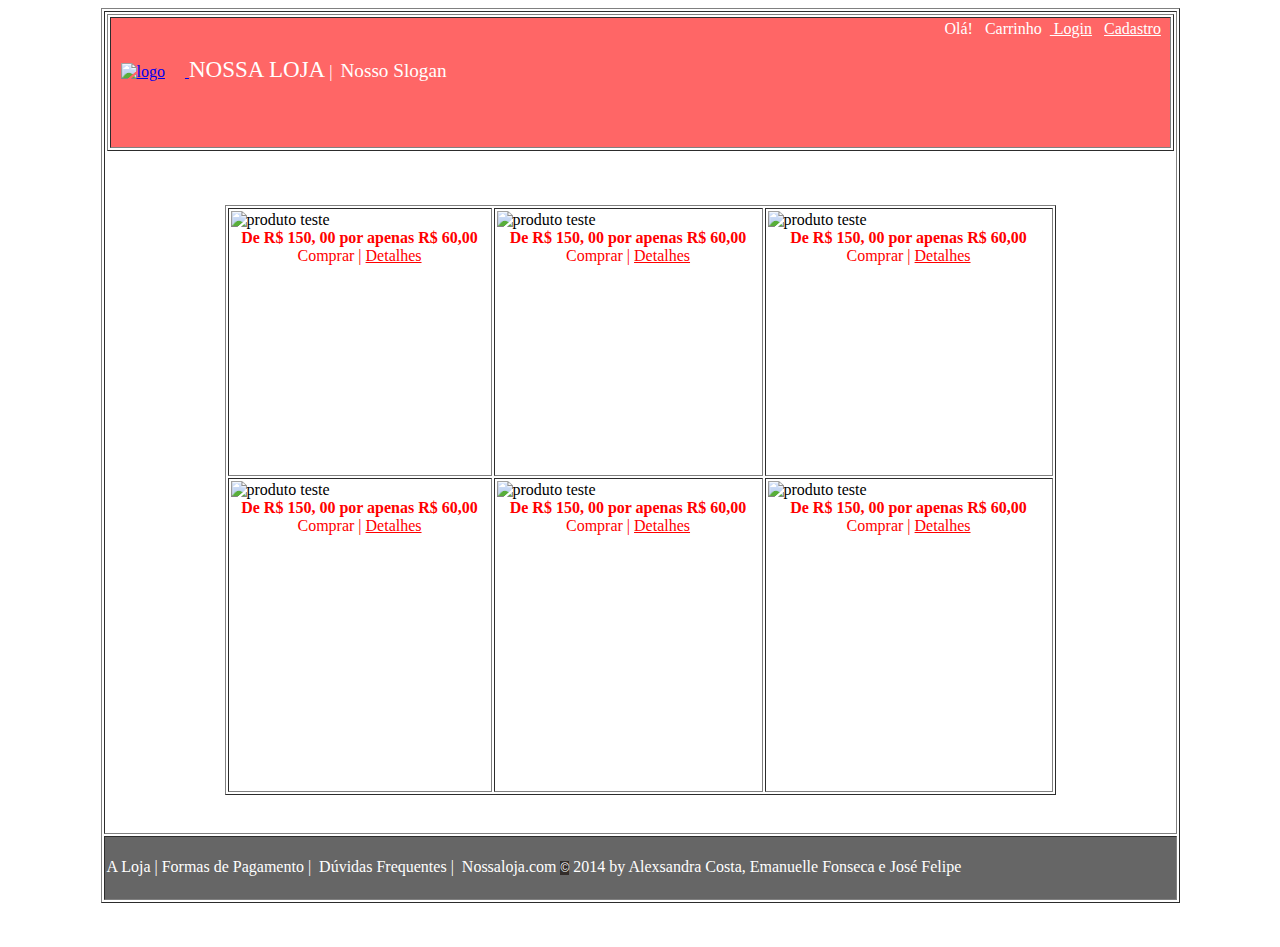
==== index.html @ 67880976 "Trabalho de Autoria Web - Primeira Versão" ====
<!DOCTYPE html PUBLIC "-//W3C//DTD HTML 4.01//EN" "http://www.w3.org/TR/html4/strict.dtd">
<html>
<head>
   <meta content="text/html; charset=ISO-8859-1" http-equiv="content-type"><title>Nossa Loja - Inicio</title></head><body>
<table style="text-align: left; width: 1079px; height: 797px; margin-left: auto; margin-right: auto;" border="1" cellpadding="2" cellspacing="2">

  <tbody>
    <tr>
      <td style="vertical-align: top;">
      <table style="text-align: left; width: 1067px; height: 137px;" border="1" cellpadding="2" cellspacing="2">
        <tbody>
          <tr>
            <td style="vertical-align: top; text-align: left; background-color: rgb(255, 102, 102);">&nbsp;&nbsp;&nbsp;&nbsp;&nbsp;&nbsp;&nbsp;&nbsp;&nbsp;&nbsp;&nbsp;&nbsp;&nbsp;&nbsp;&nbsp;&nbsp;&nbsp;&nbsp;&nbsp;&nbsp;&nbsp;&nbsp;&nbsp;&nbsp;&nbsp;&nbsp;&nbsp;&nbsp;&nbsp;&nbsp;&nbsp;&nbsp;&nbsp;&nbsp;&nbsp;&nbsp;&nbsp;&nbsp;&nbsp;&nbsp;&nbsp;&nbsp;&nbsp;&nbsp;&nbsp;&nbsp;&nbsp;&nbsp;&nbsp;&nbsp;&nbsp;&nbsp;&nbsp;&nbsp;&nbsp;&nbsp;&nbsp;&nbsp;&nbsp;&nbsp;&nbsp;&nbsp;&nbsp;&nbsp;&nbsp;&nbsp;&nbsp;&nbsp;&nbsp;&nbsp;&nbsp;&nbsp;&nbsp;&nbsp;&nbsp;&nbsp;&nbsp;&nbsp;&nbsp;&nbsp;&nbsp;&nbsp;&nbsp;&nbsp;&nbsp;&nbsp;&nbsp;&nbsp;&nbsp;&nbsp;&nbsp;&nbsp;&nbsp;&nbsp;&nbsp;&nbsp;&nbsp;&nbsp;&nbsp;&nbsp;&nbsp;&nbsp;&nbsp;&nbsp;&nbsp;&nbsp;&nbsp;&nbsp;&nbsp;<span style="color: white;">&nbsp;&nbsp;&nbsp;&nbsp;&nbsp;&nbsp;&nbsp;&nbsp;&nbsp;&nbsp;&nbsp;&nbsp;&nbsp;&nbsp;&nbsp;&nbsp;&nbsp;&nbsp;&nbsp;&nbsp;&nbsp;&nbsp;&nbsp;&nbsp;&nbsp;&nbsp;&nbsp;&nbsp;&nbsp;&nbsp;&nbsp;&nbsp;&nbsp;&nbsp;&nbsp;&nbsp;&nbsp;&nbsp;&nbsp;&nbsp;&nbsp;&nbsp;&nbsp;&nbsp;&nbsp;&nbsp;&nbsp;&nbsp;&nbsp;&nbsp;&nbsp;&nbsp;&nbsp;&nbsp;&nbsp;&nbsp;&nbsp;&nbsp;&nbsp;&nbsp;&nbsp;&nbsp;&nbsp;&nbsp;&nbsp;&nbsp;&nbsp;&nbsp;&nbsp;&nbsp;&nbsp;&nbsp;&nbsp;&nbsp;&nbsp;&nbsp;&nbsp;&nbsp;&nbsp;&nbsp;&nbsp;&nbsp;&nbsp;&nbsp;&nbsp;&nbsp;&nbsp;&nbsp;&nbsp;&nbsp;&nbsp;&nbsp;&nbsp;&nbsp;&nbsp;&nbsp;&nbsp;&nbsp;
Ol�!&nbsp;&nbsp; Carrinho&nbsp;&nbsp;<a style="color: white;" href="Login.html" target="_top"> Login</a>&nbsp;&nbsp; <a style="color: white;" href="Cadastro.html" target="_top">Cadastro</a></span><br style="color: white;">
            <br>
&nbsp; <a href="index.html"><img style="border: 0px solid ; width: 148px; height: 166px;" alt="logo" src="file:///C:/Users/H%20P/Desktop/Autoria%20Web%20-%20Emanuelle,%20Alexsandra,%20Jos%C3%A9%20Felipe%20-%20510/logo.png"></a><span style="color: white;">&nbsp;&nbsp;&nbsp;&nbsp;&nbsp;<a href="index.html" rel="tag" target="_top"><span style="color: white;"> </span></a><span style="color: white;"></span><big><big><span style="color: white;">NOSSA
LOJA</span></big></big> |&nbsp; <big>Nosso
Slogan</big></span><br>
            <br>
            </td>
          </tr>
        </tbody>
      </table>
      <br>
      
      <br>
      <br>
      <table style="text-align: left; width: 831px; margin-left: auto; margin-right: auto; height: 581px;" border="1" cellpadding="2" cellspacing="2">
        <tbody>
          <tr>
            <td style="vertical-align: top; width: 258px; height: 262px;"><img style="width: 256px; height: 256px;" alt="produto teste" src="file:///C:/Users/H%20P/Desktop/Autoria%20Web%20-%20Emanuelle,%20Alexsandra,%20Jos%C3%A9%20Felipe%20-%20510/produtoteste.png"><br>
            <div style="text-align: center;"><span style="color: red; font-weight: bold;">De R$ 150, 00 por apenas R$
60,00</span><br>
            </div>
            <div style="text-align: center; color: white;"><span style="color: red;">Comprar | <a style="color: red;" href="Detalhes.html" target="_top">Detalhes</a></span><br>
            </div>
            <br>
            </td>
            <td style="vertical-align: top; width: 263px; height: 262px;"><img style="width: 256px; height: 256px;" alt="produto teste" src="file:///C:/Users/H%20P/Desktop/Autoria%20Web%20-%20Emanuelle,%20Alexsandra,%20Jos%C3%A9%20Felipe%20-%20510/produtoteste.png"><br>
            <div style="text-align: center;"><span style="color: red; font-weight: bold;">De R$ 150, 00 por apenas R$
60,00</span><br>
            </div>
            <div style="text-align: center;"><span style="color: red;">Comprar
| <a style="color: red;" href="Detalhes.html" target="_top">Detalhes</a></span><br>
            </div>
            </td>
            <td style="vertical-align: top; width: 282px; height: 262px;"><img style="width: 256px; height: 256px;" alt="produto teste" src="file:///C:/Users/H%20P/Desktop/Autoria%20Web%20-%20Emanuelle,%20Alexsandra,%20Jos%C3%A9%20Felipe%20-%20510/produtoteste.png"><br>
            <div style="text-align: center;"><span style="color: red; font-weight: bold;">De R$ 150, 00 por apenas R$
60,00</span><br>
            </div>
            <div style="text-align: center;"><span style="color: red;">Comprar
| <a style="color: red;" href="Detalhes.html" target="_top">Detalhes</a></span><br>
            </div>
            </td>
          </tr>
          <tr>
            <td style="vertical-align: top; width: 258px; height: 308px;"><img style="width: 256px; height: 256px;" alt="produto teste" src="file:///C:/Users/H%20P/Desktop/Autoria%20Web%20-%20Emanuelle,%20Alexsandra,%20Jos%C3%A9%20Felipe%20-%20510/produtoteste.png"><br>
            <div style="text-align: center;"><span style="color: red; font-weight: bold;">De R$ 150, 00 por apenas R$
60,00</span><br>
            </div>
            <div style="text-align: center;"><span style="color: red;">Comprar
| <a style="color: red;" href="Detalhes.html" target="_top">Detalhes</a></span><br>
            </div>
            <br>
            <br>
            </td>
            <td style="vertical-align: top; width: 263px; height: 308px;"><img style="width: 256px; height: 256px;" alt="produto teste" src="file:///C:/Users/H%20P/Desktop/Autoria%20Web%20-%20Emanuelle,%20Alexsandra,%20Jos%C3%A9%20Felipe%20-%20510/produtoteste.png"><br>
            <div style="text-align: center;"><span style="color: red; font-weight: bold;">De R$ 150, 00 por apenas R$
60,00</span><br>
            </div>
            <div style="text-align: center;"><span style="color: red;">Comprar
| <a style="color: red;" href="Detalhes.html" target="_top">Detalhes</a></span><br>
            </div>
            </td>
            <td style="vertical-align: top; width: 282px; height: 308px;"><img style="width: 256px; height: 256px;" alt="produto teste" src="file:///C:/Users/H%20P/Desktop/Autoria%20Web%20-%20Emanuelle,%20Alexsandra,%20Jos%C3%A9%20Felipe%20-%20510/produtoteste.png"><br>
            <div style="text-align: center;"><span style="color: red; font-weight: bold;">De R$ 150, 00 por apenas R$
60,00</span><br>
            </div>
            <div style="text-align: center;"><span style="color: red;">Comprar
| <a style="color: red;" href="Detalhes.html" target="_top">Detalhes</a></span><br>
            </div>
            </td>
          </tr>
        </tbody>
      </table>
      <br>
      <br>
      </td>
    </tr>
    <tr>
      <td style="vertical-align: top; background-color: rgb(102, 102, 102);"><span style="color: white;">A Loja | Formas de Pagamento |&nbsp; D�vidas
Frequentes |&nbsp; Nossaloja.com </span><span style="color: white; font-family: Arial,Helvetica,sans-serif; font-size: 12px; font-style: normal; font-variant: normal; font-weight: normal; letter-spacing: normal; line-height: 58px; text-align: left; text-indent: 0px; text-transform: none; white-space: normal; word-spacing: 0px; background-color: rgb(50, 44, 41); display: inline ! important; float: none;">�</span><span style="color: white;"> 2014 by Alexsandra Costa, Emanuelle Fonseca e
Jos� Felipe </span><br>
      </td>
    </tr>
  </tbody>
</table>

<br>

<br>

</body></html>
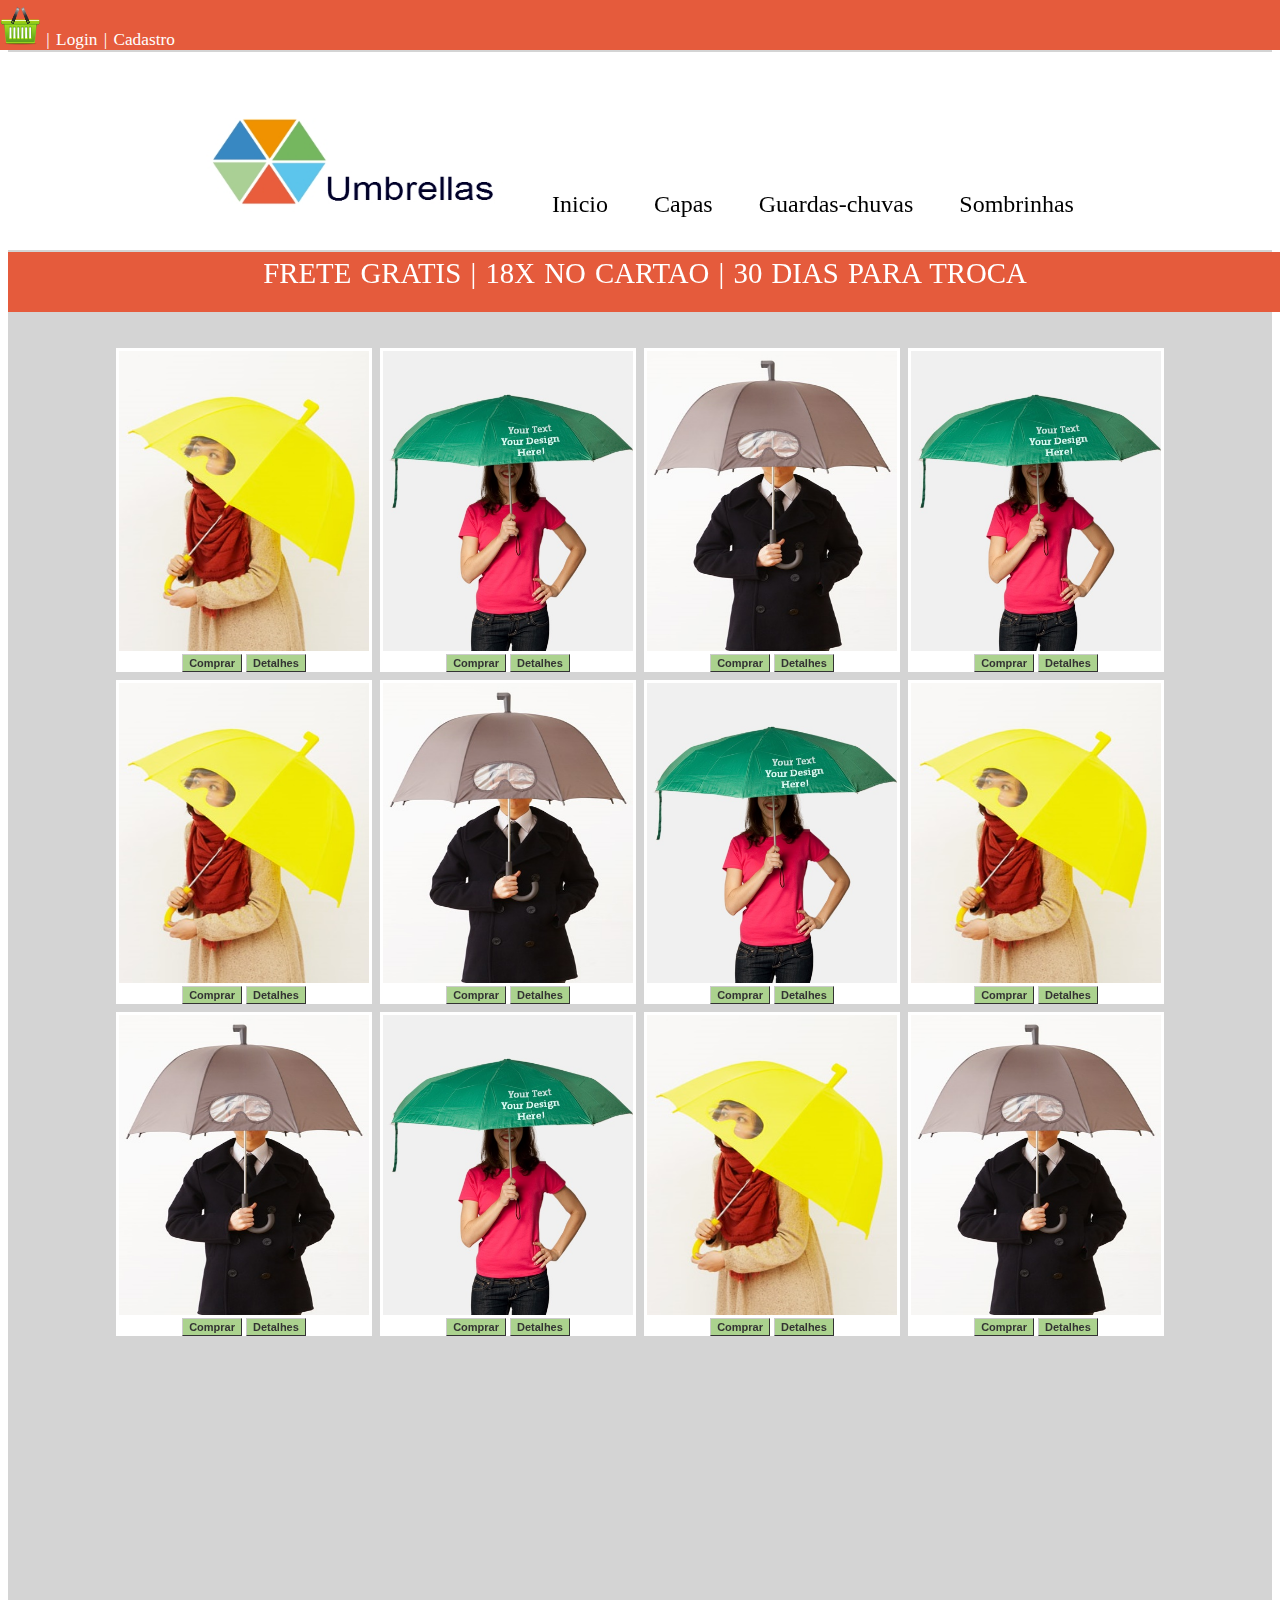
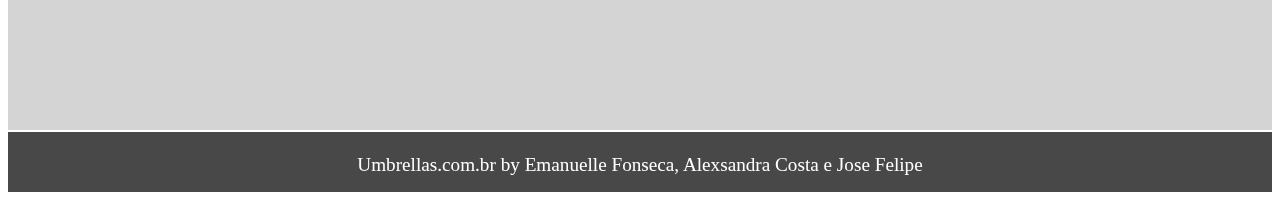
==== commit b3355d52: "Versão 2.0 do Trabalho de criação de um layout simples - IFMA" ====
--- a/index.html
+++ b/index.html
@@ -1,103 +1,133 @@
-<!DOCTYPE html PUBLIC "-//W3C//DTD HTML 4.01//EN" "http://www.w3.org/TR/html4/strict.dtd">
 <html>
 <head>
-   <meta content="text/html; charset=ISO-8859-1" http-equiv="content-type"><title>Nossa Loja - Inicio</title></head><body>
-<table style="text-align: left; width: 1079px; height: 797px; margin-left: auto; margin-right: auto;" border="1" cellpadding="2" cellspacing="2">
+<title> Umbrellas </title>
+<link rel="stylesheet" href="site.css"> <!-- importando folha de estilo - css -->
+</head>
 
-  <tbody>
-    <tr>
-      <td style="vertical-align: top;">
-      <table style="text-align: left; width: 1067px; height: 137px;" border="1" cellpadding="2" cellspacing="2">
-        <tbody>
-          <tr>
-            <td style="vertical-align: top; text-align: left; background-color: rgb(255, 102, 102);">&nbsp;&nbsp;&nbsp;&nbsp;&nbsp;&nbsp;&nbsp;&nbsp;&nbsp;&nbsp;&nbsp;&nbsp;&nbsp;&nbsp;&nbsp;&nbsp;&nbsp;&nbsp;&nbsp;&nbsp;&nbsp;&nbsp;&nbsp;&nbsp;&nbsp;&nbsp;&nbsp;&nbsp;&nbsp;&nbsp;&nbsp;&nbsp;&nbsp;&nbsp;&nbsp;&nbsp;&nbsp;&nbsp;&nbsp;&nbsp;&nbsp;&nbsp;&nbsp;&nbsp;&nbsp;&nbsp;&nbsp;&nbsp;&nbsp;&nbsp;&nbsp;&nbsp;&nbsp;&nbsp;&nbsp;&nbsp;&nbsp;&nbsp;&nbsp;&nbsp;&nbsp;&nbsp;&nbsp;&nbsp;&nbsp;&nbsp;&nbsp;&nbsp;&nbsp;&nbsp;&nbsp;&nbsp;&nbsp;&nbsp;&nbsp;&nbsp;&nbsp;&nbsp;&nbsp;&nbsp;&nbsp;&nbsp;&nbsp;&nbsp;&nbsp;&nbsp;&nbsp;&nbsp;&nbsp;&nbsp;&nbsp;&nbsp;&nbsp;&nbsp;&nbsp;&nbsp;&nbsp;&nbsp;&nbsp;&nbsp;&nbsp;&nbsp;&nbsp;&nbsp;&nbsp;&nbsp;&nbsp;&nbsp;&nbsp;<span style="color: white;">&nbsp;&nbsp;&nbsp;&nbsp;&nbsp;&nbsp;&nbsp;&nbsp;&nbsp;&nbsp;&nbsp;&nbsp;&nbsp;&nbsp;&nbsp;&nbsp;&nbsp;&nbsp;&nbsp;&nbsp;&nbsp;&nbsp;&nbsp;&nbsp;&nbsp;&nbsp;&nbsp;&nbsp;&nbsp;&nbsp;&nbsp;&nbsp;&nbsp;&nbsp;&nbsp;&nbsp;&nbsp;&nbsp;&nbsp;&nbsp;&nbsp;&nbsp;&nbsp;&nbsp;&nbsp;&nbsp;&nbsp;&nbsp;&nbsp;&nbsp;&nbsp;&nbsp;&nbsp;&nbsp;&nbsp;&nbsp;&nbsp;&nbsp;&nbsp;&nbsp;&nbsp;&nbsp;&nbsp;&nbsp;&nbsp;&nbsp;&nbsp;&nbsp;&nbsp;&nbsp;&nbsp;&nbsp;&nbsp;&nbsp;&nbsp;&nbsp;&nbsp;&nbsp;&nbsp;&nbsp;&nbsp;&nbsp;&nbsp;&nbsp;&nbsp;&nbsp;&nbsp;&nbsp;&nbsp;&nbsp;&nbsp;&nbsp;&nbsp;&nbsp;&nbsp;&nbsp;&nbsp;&nbsp;
-Ol�!&nbsp;&nbsp; Carrinho&nbsp;&nbsp;<a style="color: white;" href="Login.html" target="_top"> Login</a>&nbsp;&nbsp; <a style="color: white;" href="Cadastro.html" target="_top">Cadastro</a></span><br style="color: white;">
-            <br>
-&nbsp; <a href="index.html"><img style="border: 0px solid ; width: 148px; height: 166px;" alt="logo" src="file:///C:/Users/H%20P/Desktop/Autoria%20Web%20-%20Emanuelle,%20Alexsandra,%20Jos%C3%A9%20Felipe%20-%20510/logo.png"></a><span style="color: white;">&nbsp;&nbsp;&nbsp;&nbsp;&nbsp;<a href="index.html" rel="tag" target="_top"><span style="color: white;"> </span></a><span style="color: white;"></span><big><big><span style="color: white;">NOSSA
-LOJA</span></big></big> |&nbsp; <big>Nosso
-Slogan</big></span><br>
-            <br>
-            </td>
-          </tr>
-        </tbody>
-      </table>
-      <br>
-      
-      <br>
-      <br>
-      <table style="text-align: left; width: 831px; margin-left: auto; margin-right: auto; height: 581px;" border="1" cellpadding="2" cellspacing="2">
-        <tbody>
-          <tr>
-            <td style="vertical-align: top; width: 258px; height: 262px;"><img style="width: 256px; height: 256px;" alt="produto teste" src="file:///C:/Users/H%20P/Desktop/Autoria%20Web%20-%20Emanuelle,%20Alexsandra,%20Jos%C3%A9%20Felipe%20-%20510/produtoteste.png"><br>
-            <div style="text-align: center;"><span style="color: red; font-weight: bold;">De R$ 150, 00 por apenas R$
-60,00</span><br>
-            </div>
-            <div style="text-align: center; color: white;"><span style="color: red;">Comprar | <a style="color: red;" href="Detalhes.html" target="_top">Detalhes</a></span><br>
-            </div>
-            <br>
-            </td>
-            <td style="vertical-align: top; width: 263px; height: 262px;"><img style="width: 256px; height: 256px;" alt="produto teste" src="file:///C:/Users/H%20P/Desktop/Autoria%20Web%20-%20Emanuelle,%20Alexsandra,%20Jos%C3%A9%20Felipe%20-%20510/produtoteste.png"><br>
-            <div style="text-align: center;"><span style="color: red; font-weight: bold;">De R$ 150, 00 por apenas R$
-60,00</span><br>
-            </div>
-            <div style="text-align: center;"><span style="color: red;">Comprar
-| <a style="color: red;" href="Detalhes.html" target="_top">Detalhes</a></span><br>
-            </div>
-            </td>
-            <td style="vertical-align: top; width: 282px; height: 262px;"><img style="width: 256px; height: 256px;" alt="produto teste" src="file:///C:/Users/H%20P/Desktop/Autoria%20Web%20-%20Emanuelle,%20Alexsandra,%20Jos%C3%A9%20Felipe%20-%20510/produtoteste.png"><br>
-            <div style="text-align: center;"><span style="color: red; font-weight: bold;">De R$ 150, 00 por apenas R$
-60,00</span><br>
-            </div>
-            <div style="text-align: center;"><span style="color: red;">Comprar
-| <a style="color: red;" href="Detalhes.html" target="_top">Detalhes</a></span><br>
-            </div>
-            </td>
-          </tr>
-          <tr>
-            <td style="vertical-align: top; width: 258px; height: 308px;"><img style="width: 256px; height: 256px;" alt="produto teste" src="file:///C:/Users/H%20P/Desktop/Autoria%20Web%20-%20Emanuelle,%20Alexsandra,%20Jos%C3%A9%20Felipe%20-%20510/produtoteste.png"><br>
-            <div style="text-align: center;"><span style="color: red; font-weight: bold;">De R$ 150, 00 por apenas R$
-60,00</span><br>
-            </div>
-            <div style="text-align: center;"><span style="color: red;">Comprar
-| <a style="color: red;" href="Detalhes.html" target="_top">Detalhes</a></span><br>
-            </div>
-            <br>
-            <br>
-            </td>
-            <td style="vertical-align: top; width: 263px; height: 308px;"><img style="width: 256px; height: 256px;" alt="produto teste" src="file:///C:/Users/H%20P/Desktop/Autoria%20Web%20-%20Emanuelle,%20Alexsandra,%20Jos%C3%A9%20Felipe%20-%20510/produtoteste.png"><br>
-            <div style="text-align: center;"><span style="color: red; font-weight: bold;">De R$ 150, 00 por apenas R$
-60,00</span><br>
-            </div>
-            <div style="text-align: center;"><span style="color: red;">Comprar
-| <a style="color: red;" href="Detalhes.html" target="_top">Detalhes</a></span><br>
-            </div>
-            </td>
-            <td style="vertical-align: top; width: 282px; height: 308px;"><img style="width: 256px; height: 256px;" alt="produto teste" src="file:///C:/Users/H%20P/Desktop/Autoria%20Web%20-%20Emanuelle,%20Alexsandra,%20Jos%C3%A9%20Felipe%20-%20510/produtoteste.png"><br>
-            <div style="text-align: center;"><span style="color: red; font-weight: bold;">De R$ 150, 00 por apenas R$
-60,00</span><br>
-            </div>
-            <div style="text-align: center;"><span style="color: red;">Comprar
-| <a style="color: red;" href="Detalhes.html" target="_top">Detalhes</a></span><br>
-            </div>
-            </td>
-          </tr>
-        </tbody>
-      </table>
-      <br>
-      <br>
-      </td>
-    </tr>
-    <tr>
-      <td style="vertical-align: top; background-color: rgb(102, 102, 102);"><span style="color: white;">A Loja | Formas de Pagamento |&nbsp; D�vidas
-Frequentes |&nbsp; Nossaloja.com </span><span style="color: white; font-family: Arial,Helvetica,sans-serif; font-size: 12px; font-style: normal; font-variant: normal; font-weight: normal; letter-spacing: normal; line-height: 58px; text-align: left; text-indent: 0px; text-transform: none; white-space: normal; word-spacing: 0px; background-color: rgb(50, 44, 41); display: inline ! important; float: none;">�</span><span style="color: white;"> 2014 by Alexsandra Costa, Emanuelle Fonseca e
-Jos� Felipe </span><br>
-      </td>
-    </tr>
-  </tbody>
-</table>
+<body>
 
-<br>
+<!-- div com menu2 fixo -->
+<div class="menu2">
+   <a href="Carrinho.html" class = "link2"><img class ="icone" src="comprar.png" ></a> | 
+   <a href="Login.html" class = "link2">Login</a> |
+   <a href="Cadastro.html" class = "link2">Cadastro</a>              
+</div>
+<!-- fim da div com menu2  fixo-->
 
-<br>
-
-</body></html>+<!-- div que contem o header-->
+<div id="caixa_header"> 
+<!-- header-->
+ <div id="header">
+ <br/>
+ <!-- div com menu1--> 
+<div class="menu1"> 
+           <img src= "umbrellas.png" alt ="Loja" width = "300px" height = "100px">
+            <a href="index.html" class = "link1">Inicio</a> 
+            <a href="Capas.html" class = "link1">Capas</a> 
+            <a href="Guardachuvas.html" class = "link1">Guardas-chuvas</a> 
+            <a href="Sombrinhas.html" class = "link1">Sombrinhas </a> 
+          
+ </div>
+ <br/><br/><br/>
+ <!-- fim de div com menu1--> 
+ </div>
+<!-- fim do header-->
+</div>
+<!-- fim da div que contem o header-->
+<!--div de informacoes-->
+<div class="info">
+FRETE GRATIS | 18X NO CARTAO | 30 DIAS PARA TROCA
+</div>
+<!--fim da div de informacoes-->
+<!-- div com que delimita o espaco do conteudo do site-->
+ <div id = "caixa_conteudo">
+ <!--div que contem a tabela de produtos-->
+  <div id = "conteudo">
+    <!--tabela de produtos-->
+    <table class = "produtos" align = "center">
+	  <tr>
+	     <td class = "tproduto">
+		 <img class ="produto" src="produto.png" alt="produto">
+		 <a href="Carrinho.html" class = "link3">Comprar</a>
+		 <a href="Detalhes.html" class = "link3">Detalhes</a>
+		 </td>
+		 <td class = "tproduto">
+		 <img class ="produto" src="produto2.png" alt="produto">
+		 <a href="Carrinho.html" class = "link3">Comprar</a>
+		 <a href="Detalhes.html" class = "link3">Detalhes</a>
+		 </td>
+		 <td class = "tproduto">
+		 <img class ="produto" src="produto3.png" alt="produto">
+		 <a href="Carrinho.html" class = "link3">Comprar</a>
+		 <a href="Detalhes.html" class = "link3">Detalhes</a>
+		 </td>
+		 <td class = "tproduto">
+		 <img class ="produto" src="produto2.png" alt="produto">
+		 <a href="Carrinho.html" class = "link3">Comprar</a>
+		 <a href="Detalhes.html" class = "link3">Detalhes</a>
+		 </td>
+	  </tr>
+	  <tr>
+	     <td class = "tproduto">
+		 <img class ="produto" src="produto.png" alt="produto">
+		 <a href="Carrinho.html" class = "link3">Comprar</a>
+		 <a href="Detalhes.html" class = "link3">Detalhes</a>
+		 </td>
+		 <td class = "tproduto">
+		 <img class ="produto" src="produto3.png" alt="produto">
+		 <a href="Carrinho.html" class = "link3">Comprar</a>
+		 <a href="Detalhes.html" class = "link3">Detalhes</a>
+		 </td>
+		 <td class = "tproduto">
+		 <img class ="produto" src="produto2.png" alt="produto">
+		 <a href="Carrinho.html" class = "link3">Comprar</a>
+		 <a href="Detalhes.html" class = "link3">Detalhes</a>
+		 </td>
+		 <td class = "tproduto">
+		 <img class ="produto" src="produto.png" alt="produto">
+		 <a href="Carrinho.html" class = "link3">Comprar</a>
+		 <a href="Detalhes.html" class = "link3">Detalhes</a>
+		 </td>
+	  </tr>
+	  <tr>
+	     <td class = "tproduto">
+		 <img class ="produto" src="produto3.png" alt="produto">
+		 <a href="Carrinho.html" class = "link3">Comprar</a>
+		 <a href="Detalhes.html" class = "link3">Detalhes</a>
+		 </td>
+	     <td class = "tproduto">
+		 <img class ="produto" src="produto2.png" alt="produto">
+		 <a href="Carrinho.html" class = "link3">Comprar</a>
+		 <a href="Detalhes.html" class = "link3">Detalhes</a>
+		 </td>
+		 <td class = "tproduto">
+		 <img class ="produto" src="produto.png" alt="produto">
+		 <a href="Carrinho.html" class = "link3">Comprar</a>
+		 <a href="Detalhes.html" class = "link3">Detalhes</a>
+		 </td>
+		 <td class = "tproduto">
+		 <img class ="produto" src="produto3.png" alt="produto">
+		 <a href="Carrinho.html" class = "link3">Comprar</a>
+		 <a href="Detalhes.html" class = "link3">Detalhes</a>
+		 </td>
+	  </tr>
+	</table>
+	<!--fim da tabela de produtos-->
+	</div>
+	<!-- fim da div que contem a tabela de produtos-->
+ </div>
+<!-- fim da div com que delimita o espaco do conteudo do site--> 
+ 
+ <!--div que contem o footer-->
+ <div id="caixa_footer">
+ <!--inicio do footer-->
+ <div id="footer">
+ <br/>
+ <span> Umbrellas.com.br by Emanuelle Fonseca, Alexsandra Costa e Jose Felipe</span>
+ </div>
+ <!--fim do footer-->
+ </div>
+ <!--fim da div que contem o footer-->
+ </body>
+ 
+ </html>--- a/site.css
+++ b/site.css
@@ -0,0 +1,262 @@
+body {
+background-color: white; /*define cor de fundo do site*/
+text-align:left;
+font-family: helvica;
+font-size: 120%;
+color:black; 
+}
+
+#caixa_header{ /*define como sera a "caixa" onde ficará o header*/
+ background-color: white; 
+ height:200px;
+ width:100%;  
+ margin-bottom:2px;
+ margin-top:30px;
+}
+#header{ /*define o header*/
+border-top:2px solid rgb(212, 212, 212);
+border-bottom: 2px solid rgb(212, 212, 212);
+line-height: 60px; 
+margin-top: 50px; 
+width:100%;
+height:198px;
+text-align:left;
+font-family: helvica;
+font-size: 100%;
+}
+
+#caixa_conteudo { /*define como sera a "caixa" onde ficará todo o conteudo do site*/
+background-color: rgb(212, 212, 212); 
+height:160%;
+width:100%;
+margin-bottom:2px;
+margin-left: auto;
+margin-right: auto;  
+text-align:center;
+overflow:auto;
+padding:1px 0;
+border-bottom: 2px solid rgb(212, 212, 212);
+
+}
+
+#conteudo{ /*define como será mostrado o conteudo do site*/
+line-height: 60px; 
+margin-top: 30px; 
+margin-left: auto;
+margin-right: auto;
+width:100%; 
+height:100%;
+text-align:left;
+font-family: helvica;
+font-size: 120%;
+color:white;
+}
+
+
+#produtos{/*Define como será a tabela de produtos*/
+ border: 1px solid rgb(212, 212, 212);  
+ width: 90%;
+ height:90%;
+ border-collapse:collapse;
+}
+
+#caixa_footer{/*div que contem o footer*/
+ bottom: 0;
+ left:0;
+ background-color: #484848 ; 
+ height:60px;
+ width:100%;
+ margin-left: auto;
+ margin-right: auto; 
+}
+
+#footer{/*define o footer*/
+text-align: center ; 
+width:100%;
+height: 60px;
+font-family: helvica;
+font-size: 100%;
+color:white;
+}
+
+
+
+td.tproduto{/*define celulas da tabela de produtos*/
+ border: 3px solid rgb(212, 212, 212); 
+ padding:1px;
+ width: 50px;
+ height:300px;
+ background-color:white;
+ text-align:center;
+ font-family:helvica;
+ color:#E55B3C;
+}
+
+td.pdetalhes{
+ border: 3px solid rgb(212, 212, 212); 
+ padding:1px;
+ width: 1000px;
+ height:300px;
+ background-color:white;
+ text-align:center;
+ font-family:helvica;
+ font-size:200%;
+ color:#4E9258;
+
+}
+
+.tinfo {
+ font-size:20px;
+ color:#4E9258;
+ font-family:helvica;
+ width:98%;
+ border-width: 1px;
+ border-color: #9dcc7a;
+ border-collapse: collapse;
+}
+
+.tinfo th {
+font-size:20px;
+background-color:#abd28e;
+border-width: 1px;
+padding: 8px;
+border-style: solid;
+border-color: #9dcc7a;
+text-align:left;
+}
+
+.tinfo tr {
+background-color:white;
+}
+
+.tinfo td {
+font-size:20px;
+border-width: 1px;
+padding: 8px;
+border-style: solid;
+border-color: rgb(212, 212, 212);
+}
+
+.cart{
+ font-size:20px;
+ color: #4E9258;
+ font-family:helvica;
+ width:98%;
+ border: 3px solid white; 
+ border-collapse: collapse;
+ background-color:rgb(212, 212, 212);
+
+}
+
+.cart td{
+ border:2px solid white;
+ padding:1px;
+ 
+}
+
+img.pcart{
+width: 80px;
+height: 80px;
+padding:1px;
+}
+
+
+
+
+img.icone{/*define icones*/
+width: 40px;
+height: 40px;
+}
+
+img.produto{/*define como serão mostrados os produtos*/
+  width:250px;
+  height:300px;
+  padding:2px;
+}
+
+
+
+.menu1{ /*define como será o menu1*/
+ border: 1px hidden black;
+ text-align: center;
+ word-spacing: 40px;
+ font-family: helvica;
+ font-size: x-large;
+ color: black;
+ height: 28px; 
+ width: thin; 
+ margin-left: auto;
+ margin-right: auto; 
+ background-color:white;
+ 
+}
+
+.menu2{ /*define como será o menu2 - menu fixo*/
+ position:fixed;
+ padding: 5px 0;
+ text-align: hight;
+ word-spacing: 2px;
+ font-family: helvica;
+ font-size: 90%;
+ color:white;
+ height: 40px; 
+ width: 100%;
+ top:0; 
+ left:0;
+ background-color:#E55B3C;
+ 
+}
+
+.info{
+ border: hidden;
+ text-align: center;
+ word-spacing: 2px;
+ font-family: helvica;
+ font-size: 150%;
+ color:white;
+ height: 50px; 
+ width: 100%;
+ background-color:#E55B3C;
+ padding:5px;
+}
+
+.infocart{
+ border:hidden;
+ text-align:right;
+ font-family:helvica;
+ font-size:100%;
+ color:#4E9258;
+ background-color:rgb(212, 212, 212);
+ padding:1px;
+ width:90%;
+ height:30px;
+}
+
+a.link1:link , a.link1:visited{ /*define como os links do site devem ficar antes e depois de serem clicados*/
+ color:black;
+ text-decoration:none;
+}
+
+
+a.link2:link, a.link2:visited { /*define como os links do site devem ficar antes e depois de serem clicados*/
+ color:white;
+ text-decoration:none;
+}
+
+a.link3:link, a.link3:visited { /*define como os links do site devem ficar antes e depois de serem clicados*/
+  text-decoration:none;
+  font: bold 11px Arial;
+  background-color: #abd28e;
+  color: #333333;
+  padding: 2px 6px 2px 6px;
+  border-top: 1px solid #CCCCCC;
+  border-right: 1px solid #333333;
+  border-bottom: 1px solid #333333;
+  border-left: 1px solid #CCCCCC;
+}
+
+
+
+
+
+
